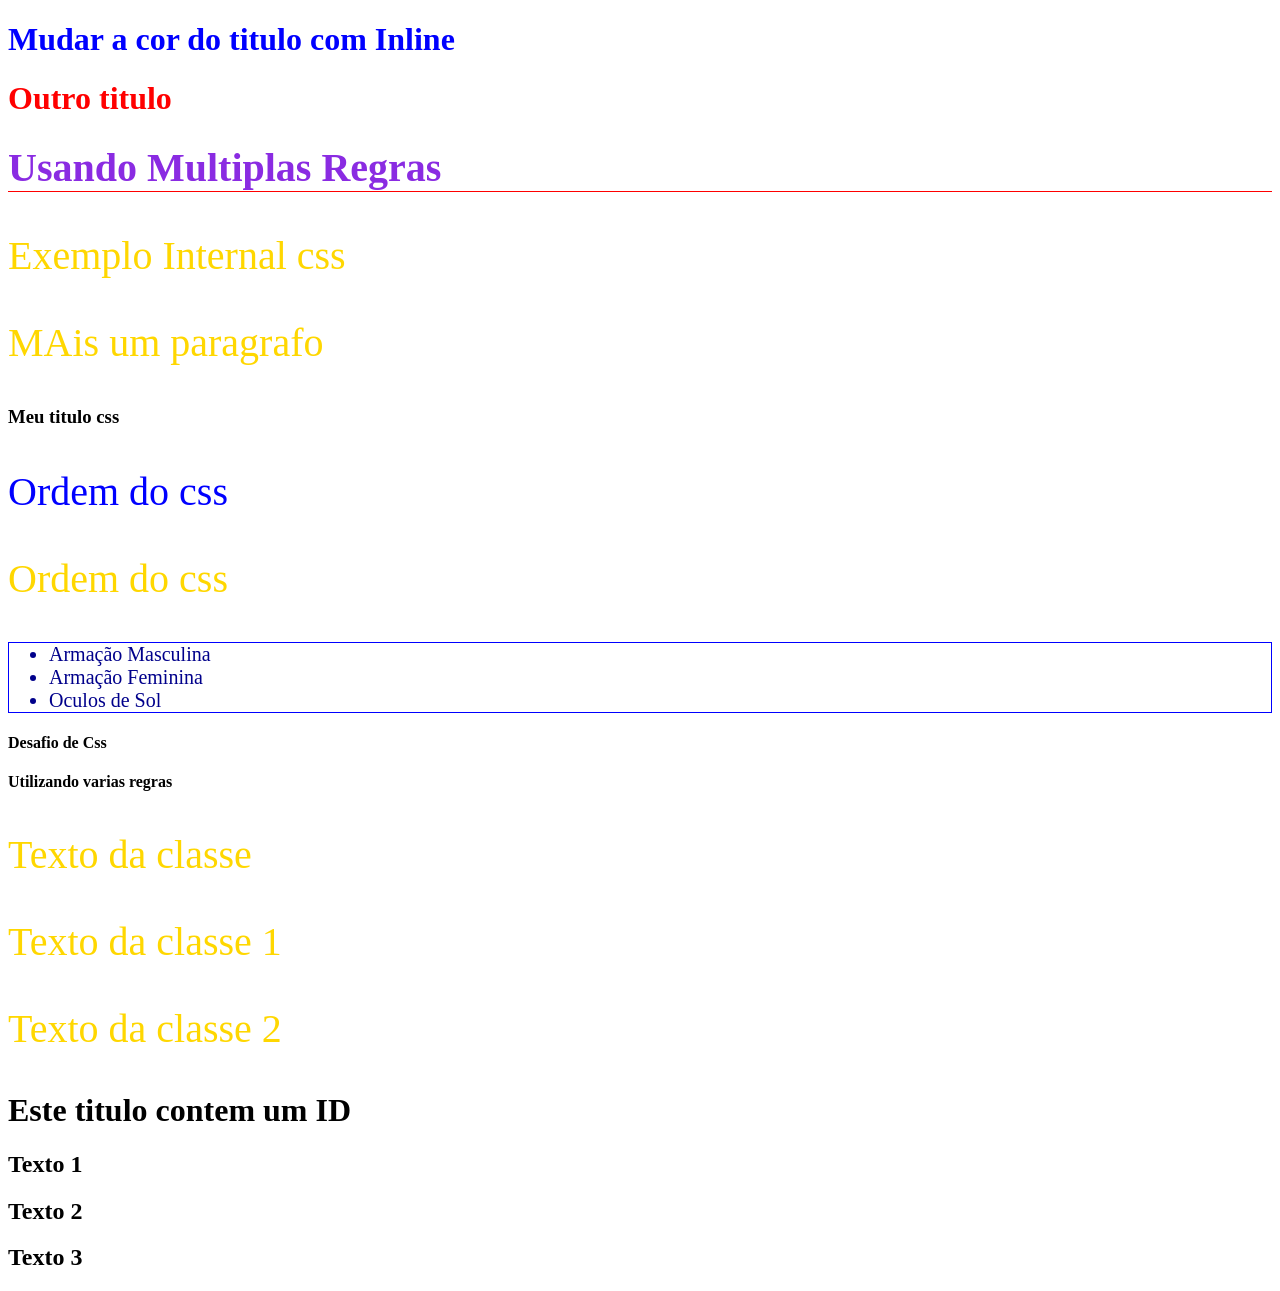
==== HTML-2/3 CSS INTRO/INDEX.HTML @ 3ac35beb "Aulas de html e csss introdução de html e CSS." ====
<!DOCTYPE html>
<html lang="en">
<head>
    <meta charset="UTF-8">
    <meta name="viewport" content="width=device-width, initial-scale=1.0">
    <title>CSS</title>
</head>
<!-- 4 External Css-->

<link rel="stylesheet" href="css/styles.css">

<link rel="stylesheet" href="Css/lists.css">

<link rel="stylesheet" href="css/tittle.css">
<!--3Internal-->
<style>
        p {
            color:gold; 
            font-size: 40px;
        }


</style>

 

<body>
    <!-- 1 iNLINE CSS-->
    <h1 style="color: blue">Mudar a cor do titulo com Inline</h1>

    <h1 style="color: red">Outro titulo</h1>

    <!-- 2 Multiplas regras-->

    <h1 style="color: blueviolet; font-size: 40px; border-bottom: 1px solid red">Usando Multiplas Regras</h1>

    <!--3Internal css  -->

    <p>Exemplo Internal css</p>

    <p> MAis um paragrafo</p>


    <!-- 4 external-->

<h3>Meu titulo css</h3>


<!--5 Ordem do css --l-- esta ordem fala sobre os tres tipo de inserção, externo, interno e inline
de todos o inline, se sobresai sobre os outros, como no exemplo, eu coloquei o interno no head pore, ao colocar esse inline,
ele se sobre, porem o mesmo paragrafo que esta abaixo, vai ter uma cor diferente pore estar no padrão interno -->

    <p style="color: blue">Ordem do css</p>
    <p>Ordem do css</p>


    <!-- 6 Multiplos css-->
    
    <ul>
        <li>Armação Masculina</li>
        <li>Armação Feminina</li>
        <li>Oculos de Sol</li>
    </ul>

<!--7 Desafio de CSS utilizando a pstas tittle, bem basico apenas criar o h4 e adiconar algumas regras para mudar o estilo dele  -->

<h4>Desafio de Css</h4>
<h4>Utilizando varias regras </h4>

<!--8 clases  -->

    <p class="paragrafo">Texto da classe</p>
    <p class="paragrafo">Texto da classe 1</p>
    <p class="paragrafo">Texto da classe 2</p>



<!--9 id  -->


<h1 id="exclusive-title">Este titulo contem um ID</h1>

<!--10 h5 com classes e com id  -->

    <h2 id="algum-titulo" class="titulo">Texto 1</h2>
    <h2 class="titulo">Texto 2</h2>
    <h2>Texto 3</h2>
</body>
</html>
---- HTML-2/3 CSS INTRO/Css/lists.css ----
ul {
    
    font-size: 20px;
    border: 1px solid blue;
    padding: 50;
}


li {
    color: darkblue;
}
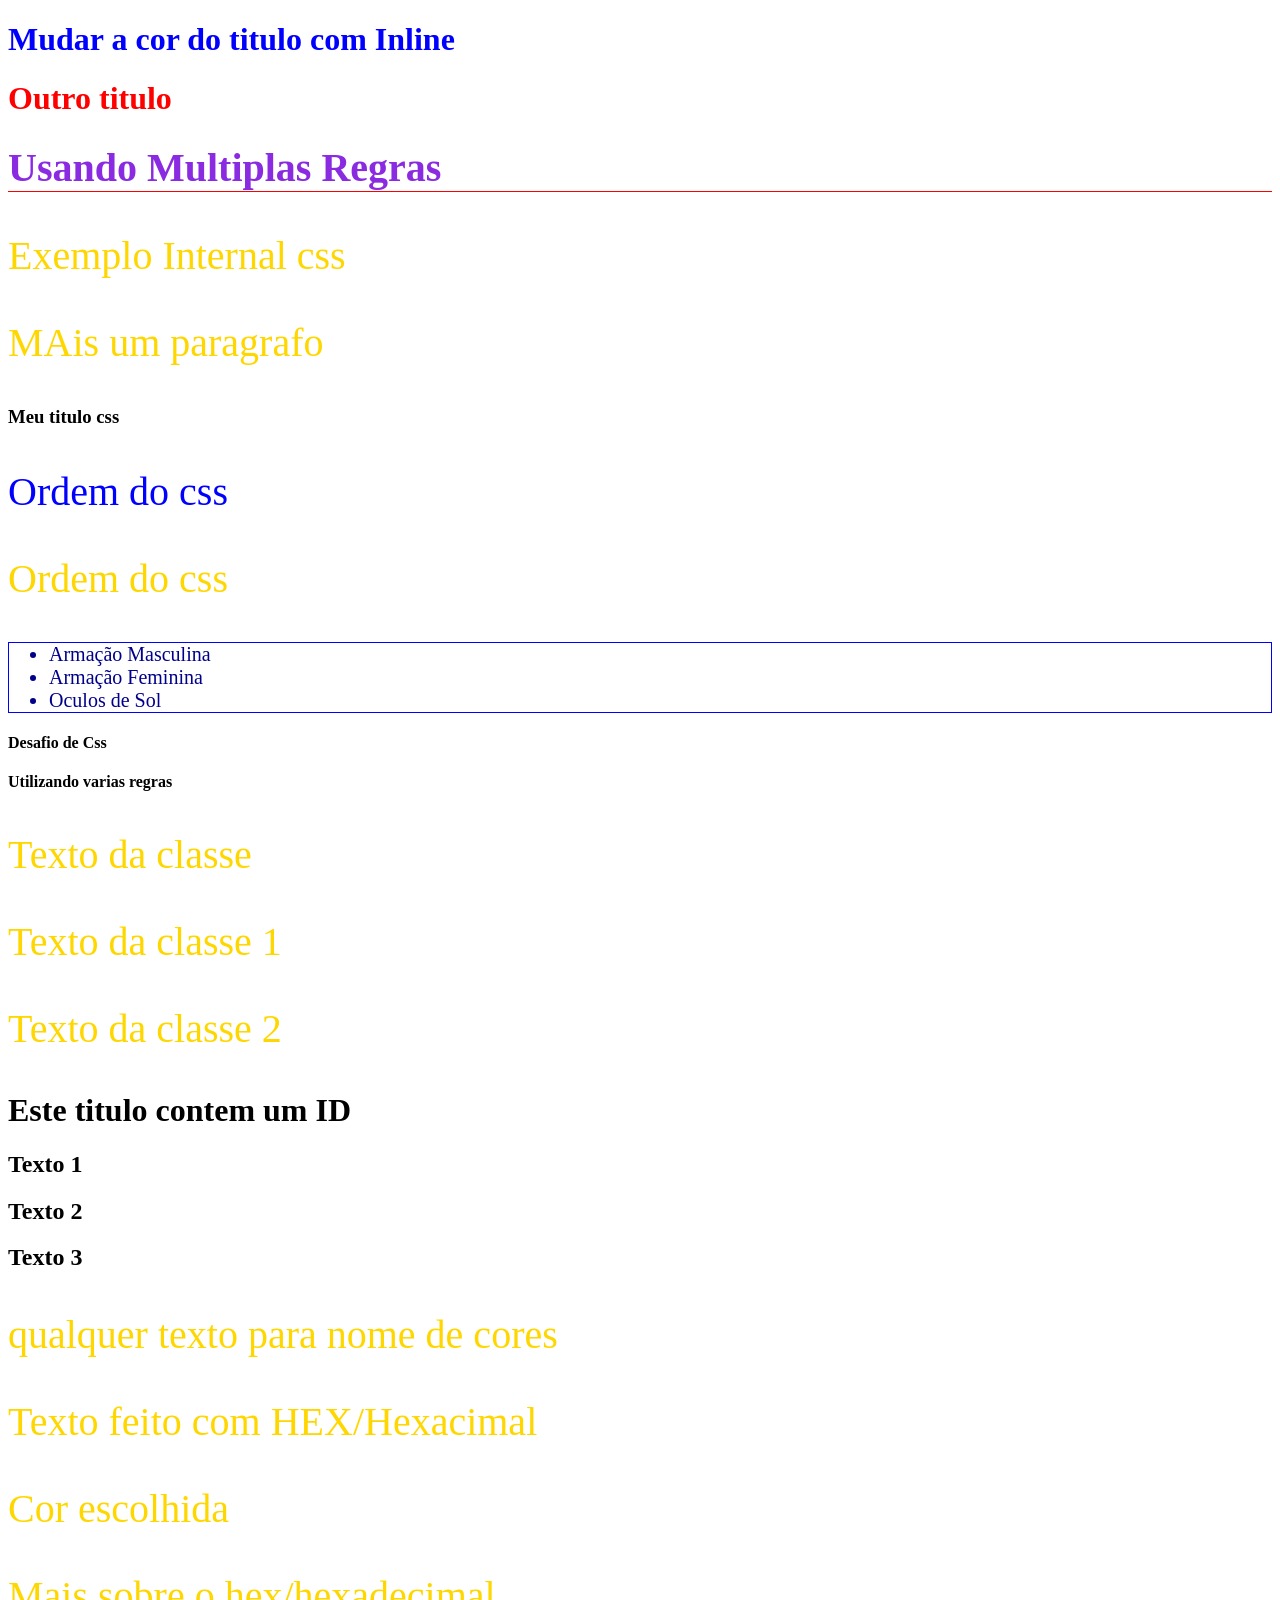
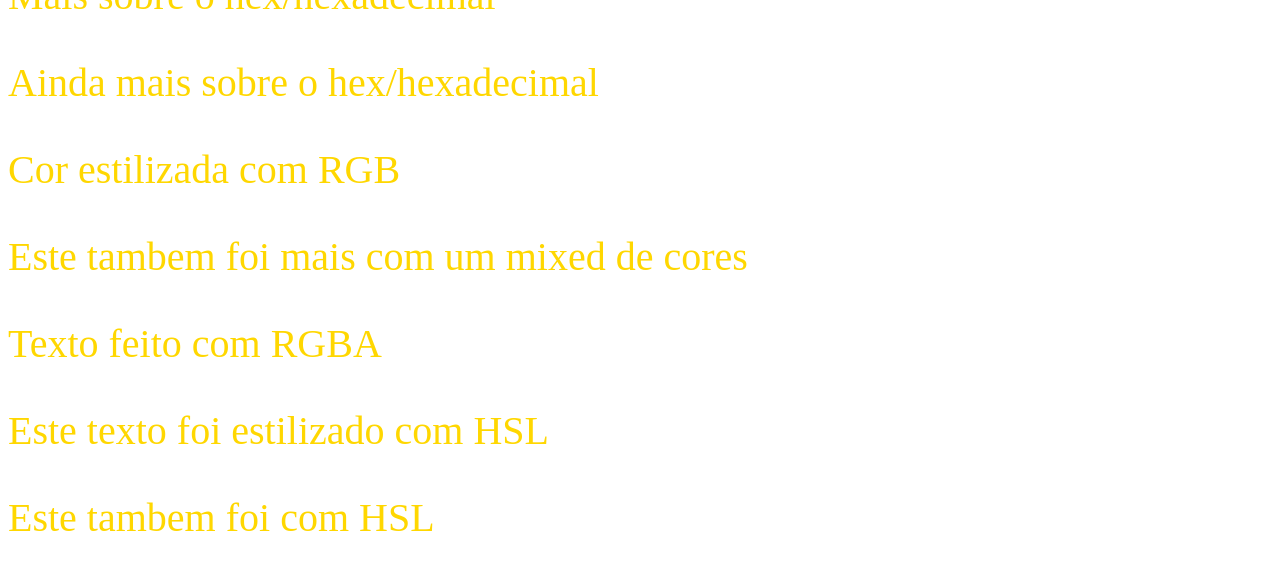
==== commit a4cc6e2d: "Aula Css Como estilizar o html com o css" ====
--- a/HTML-2/3 CSS INTRO/INDEX.HTML
+++ b/HTML-2/3 CSS INTRO/INDEX.HTML
@@ -85,5 +85,47 @@
     <h2 id="algum-titulo" class="titulo">Texto 1</h2>
     <h2 class="titulo">Texto 2</h2>
     <h2>Texto 3</h2>
+
+    <!--11 nome de cores -->
+     <p class="color-name">qualquer texto para nome de cores</p>
+
+     <!--12 Hexadecimal/ Hex  -->
+
+    <p class="hex">Texto feito com HEX/Hexacimal</p>
+
+    <p class="hex-2">Cor escolhida</p>
+
+
+    <!--13 MAis sobre hex -->
+
+    <p class="simple-hex">Mais sobre o hex/hexadecimal</p>
+    <p class="simple-shex-2">Ainda mais sobre o hex/hexadecimal</p>
+
+
+
+    <!--14 RGB -->
+
+    <p class="rgb">Cor estilizada com RGB</p>
+
+    <p class="mixed-rgb">Este tambem foi mais com um mixed de cores</p>
+
+    <!-- 15 RGBA-->
+
+    <p class="rgba">Texto feito com RGBA</p>
+
+
+<!-- 16 HSL -->
+
+    <p class="hsl">Este texto foi estilizado com HSL</p>
+
+    <p class="hsl2">Este tambem foi com HSL</p>
+
+
+
+
+
+
+
+
 </body>
 </html>
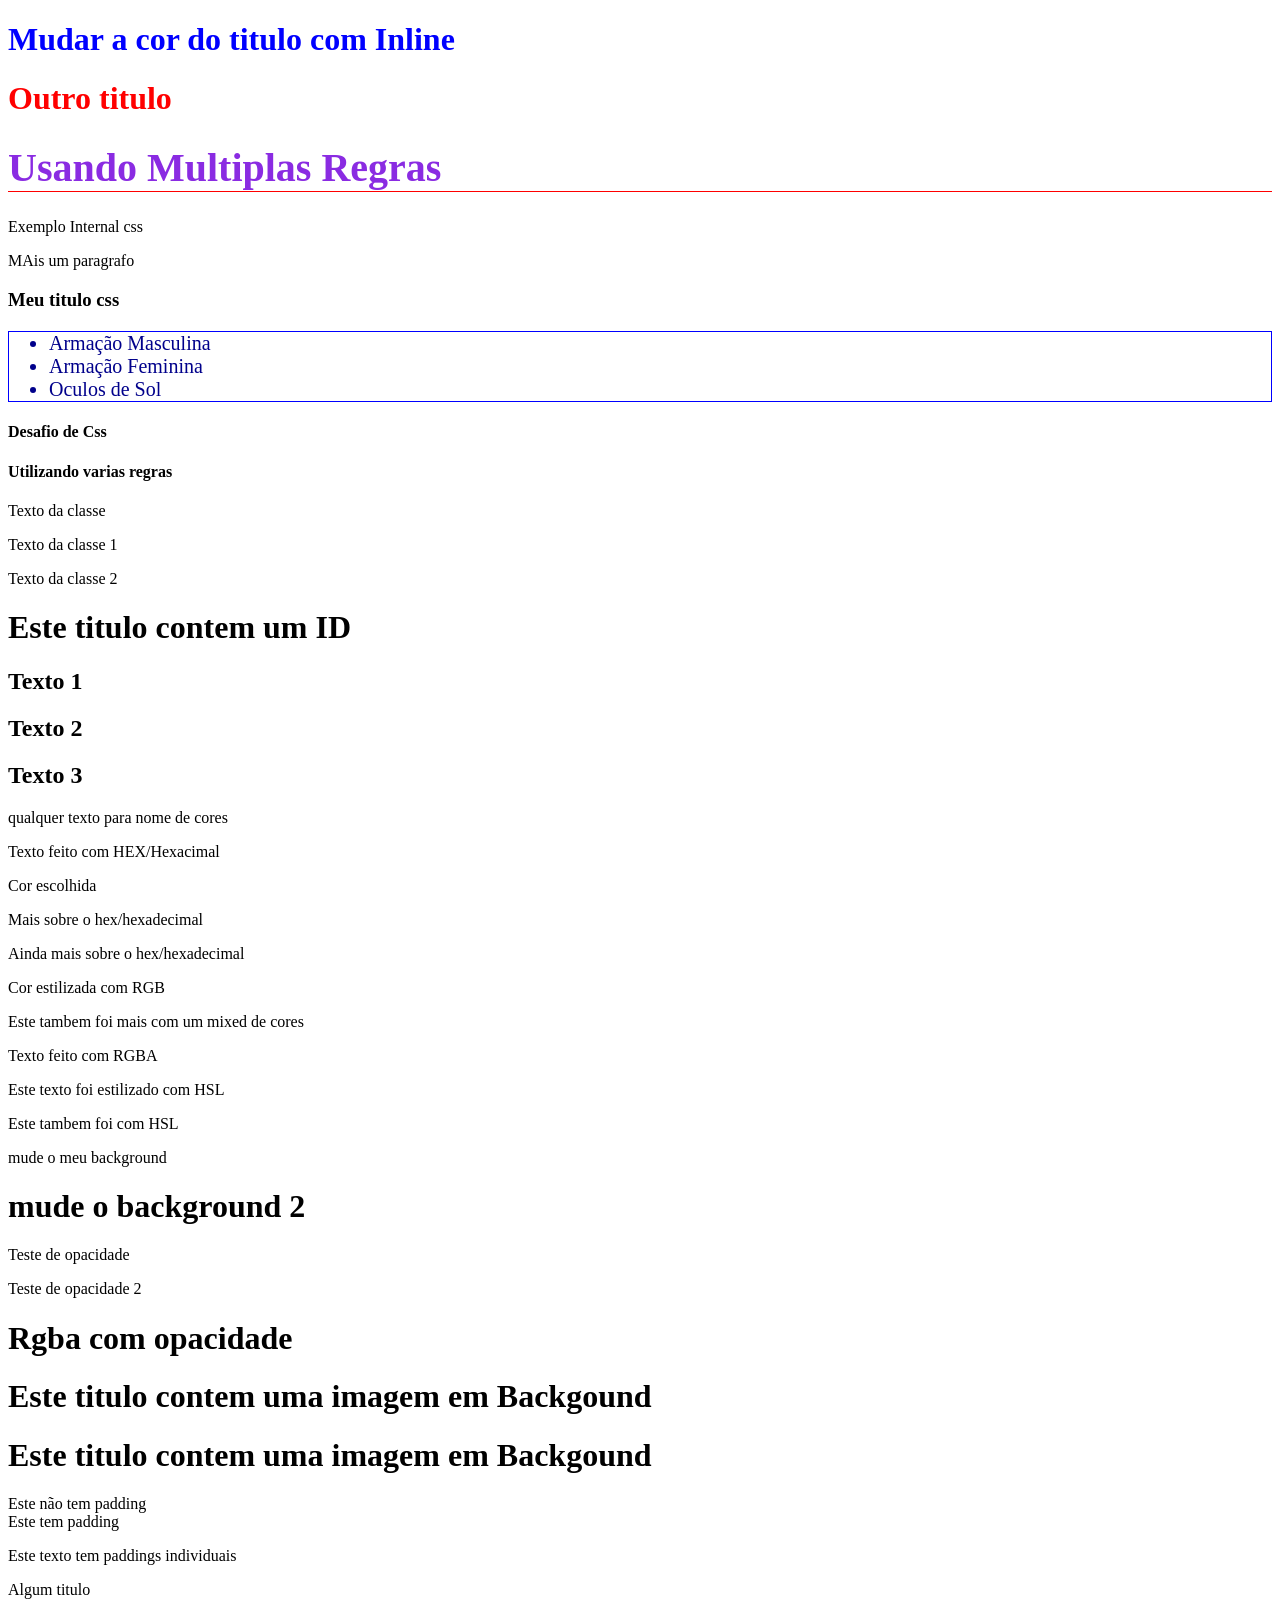
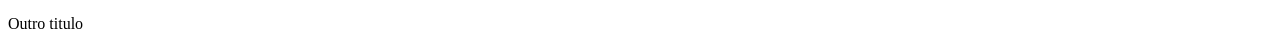
==== commit 63a4cb1e: "css" ====
--- a/HTML-2/3 CSS INTRO/INDEX.HTML
+++ b/HTML-2/3 CSS INTRO/INDEX.HTML
@@ -14,10 +14,10 @@
 <link rel="stylesheet" href="css/tittle.css">
 <!--3Internal-->
 <style>
-        p {
+        /* p {
             color:gold; 
             font-size: 40px;
-        }
+        } */
 
 
 </style>
@@ -49,10 +49,10 @@
 <!--5 Ordem do css --l-- esta ordem fala sobre os tres tipo de inserção, externo, interno e inline
 de todos o inline, se sobresai sobre os outros, como no exemplo, eu coloquei o interno no head pore, ao colocar esse inline,
 ele se sobre, porem o mesmo paragrafo que esta abaixo, vai ter uma cor diferente pore estar no padrão interno -->
-
+<!-- 
     <p style="color: blue">Ordem do css</p>
     <p>Ordem do css</p>
-
+ -->
 
     <!-- 6 Multiplos css-->
     
@@ -120,6 +120,89 @@
 
     <p class="hsl2">Este tambem foi com HSL</p>
 
+    <!--17 Background color  -->
+
+    <p class="bg">mude o meu background</p>
+
+    <h1 class="bg2">mude o background 2</h1>
+
+    <!-- 18 Opacidade no background-->
+
+    <div class="opacity">
+        <p>Teste de opacidade</p>
+
+    </div>
+
+     <div class="opacity2">
+        <p>Teste de opacidade 2</p>
+
+    </div>
+
+<!-- Rgba com opacidade -->
+
+
+<div class="rgba-opacity">
+<h1>Rgba com opacidade</h1>
+
+</div>
+
+<!--20 Backgound img-- Utilizando imagem de fundo ao inves de cor   -->
+
+<h1 class="bg-img">Este titulo contem uma imagem em Backgound</h1>
+
+<h1 class="bg-img2">Este titulo contem uma imagem em Backgound</h1>
+
+
+
+
+<!--21 Centralizando a imagem no backgound -->
+
+<div class="not-centered-bg">
+
+</div>
+
+<div class="centered-bg">   
+
+</div>
+<!-- A partir de agora falara sobre box model, algumas aulas referentes a isso, que 
+ seria o posicionamento dos elementos da pagina, levando em conta borda, distancia entre uns aos outro ''padding''' -->
+
+<!-- 22 height e width---------------- height = altura   width = largura        --> 
+<div class="height-width">
+
+</div>
+
+<div class="height-width-2">
+
+</div>
+
+<!--23 Padding -------------Espasamento entre texto e borda, dando espaço entre si -->
+
+<div class="without-padding">Este não tem padding</div>
+
+<div class="padding">Este tem padding</div>
+
+
+<!-- 24 Outro tipo de padding é individual, exemplo eu ao inves de espansar para todos os lados faço em um especifico, 
+ por exemplo que dar espaço apenas para o lado, ou na vertical,  -->
+
+ <p class="paddings-diferentes">Este texto tem paddings individuais</p>
+
+ <!-- 25 shorthand-padding você cria um padrão para todas as box
+  a configuração é padrão e segue esta ordem top, right, bottom e left nesta ordem  
+   exemplo:  10px 20px 15px 20px   -->
+
+
+   <p class="shothand-paddings">Algum titulo</p>
+   
+   <p class="shothand-paddings-2">Outro titulo</p>
+
+
+
+
+
+
+
 
 
 
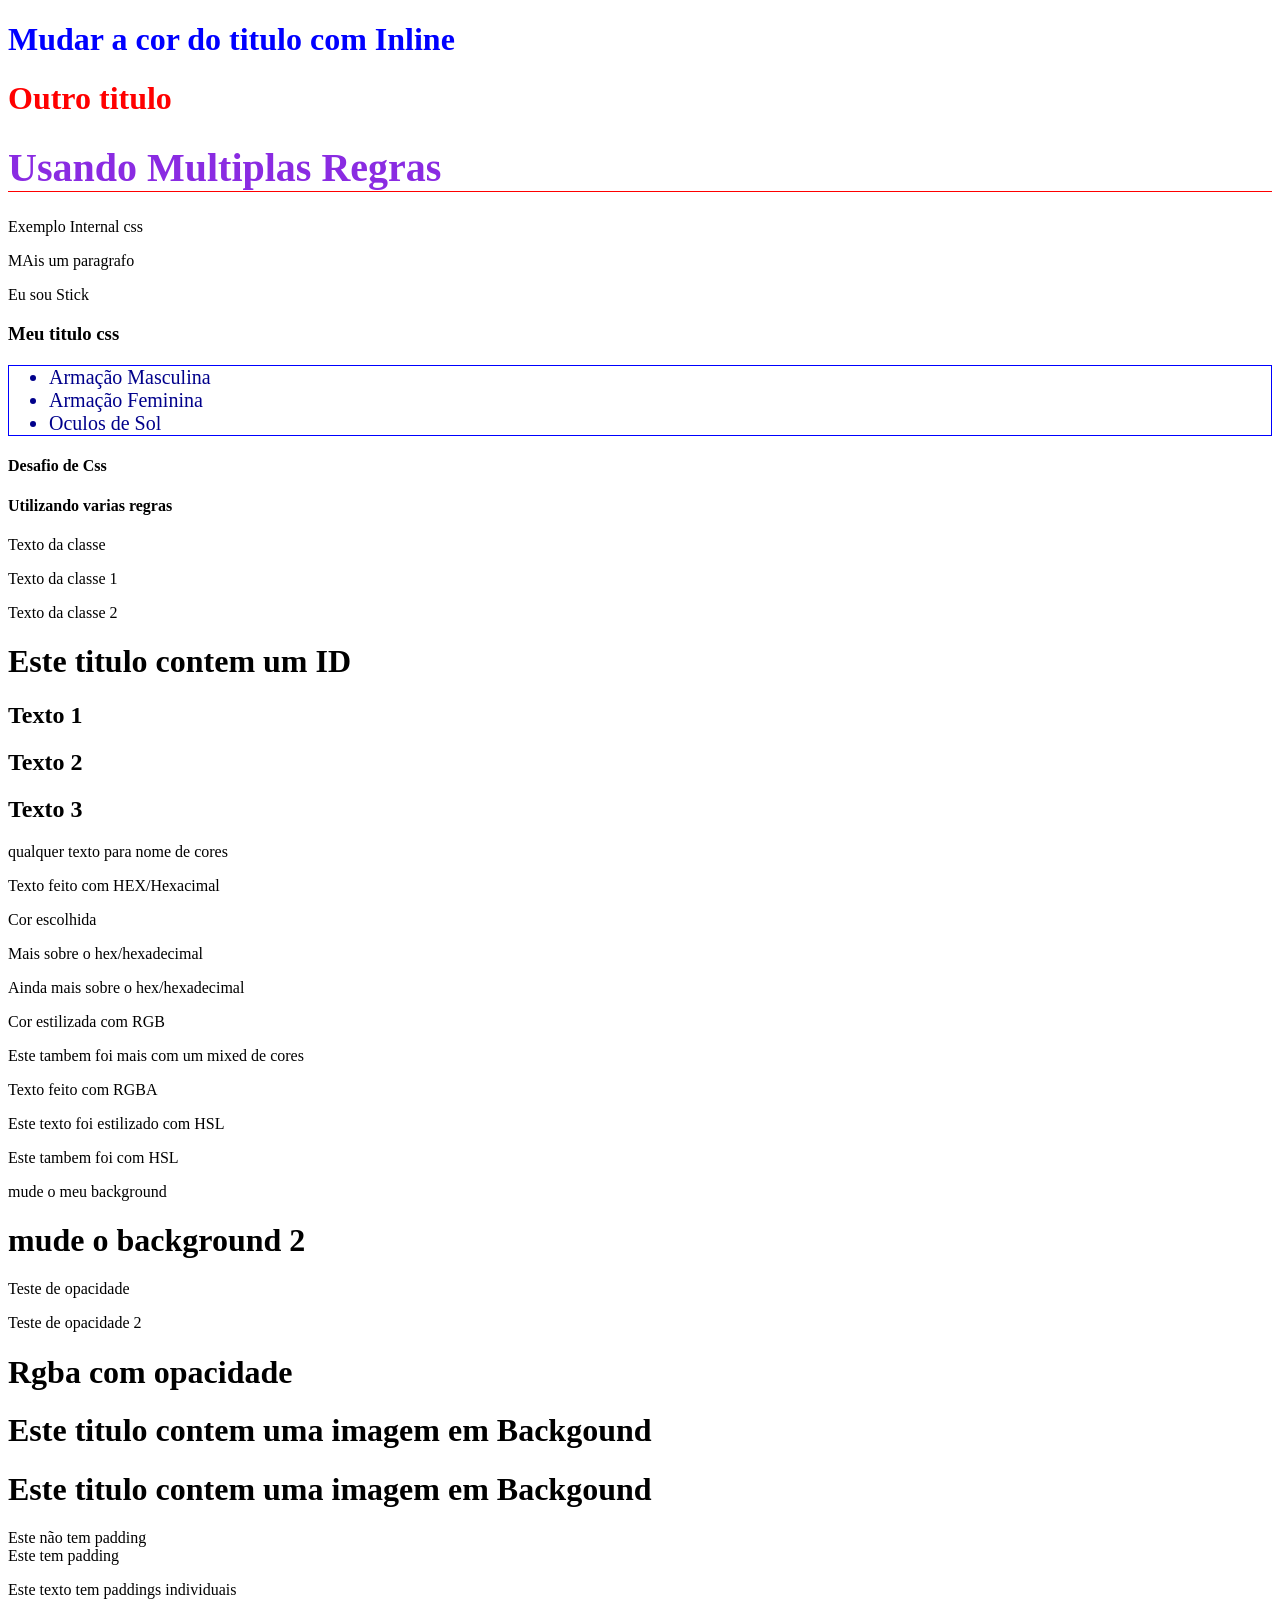
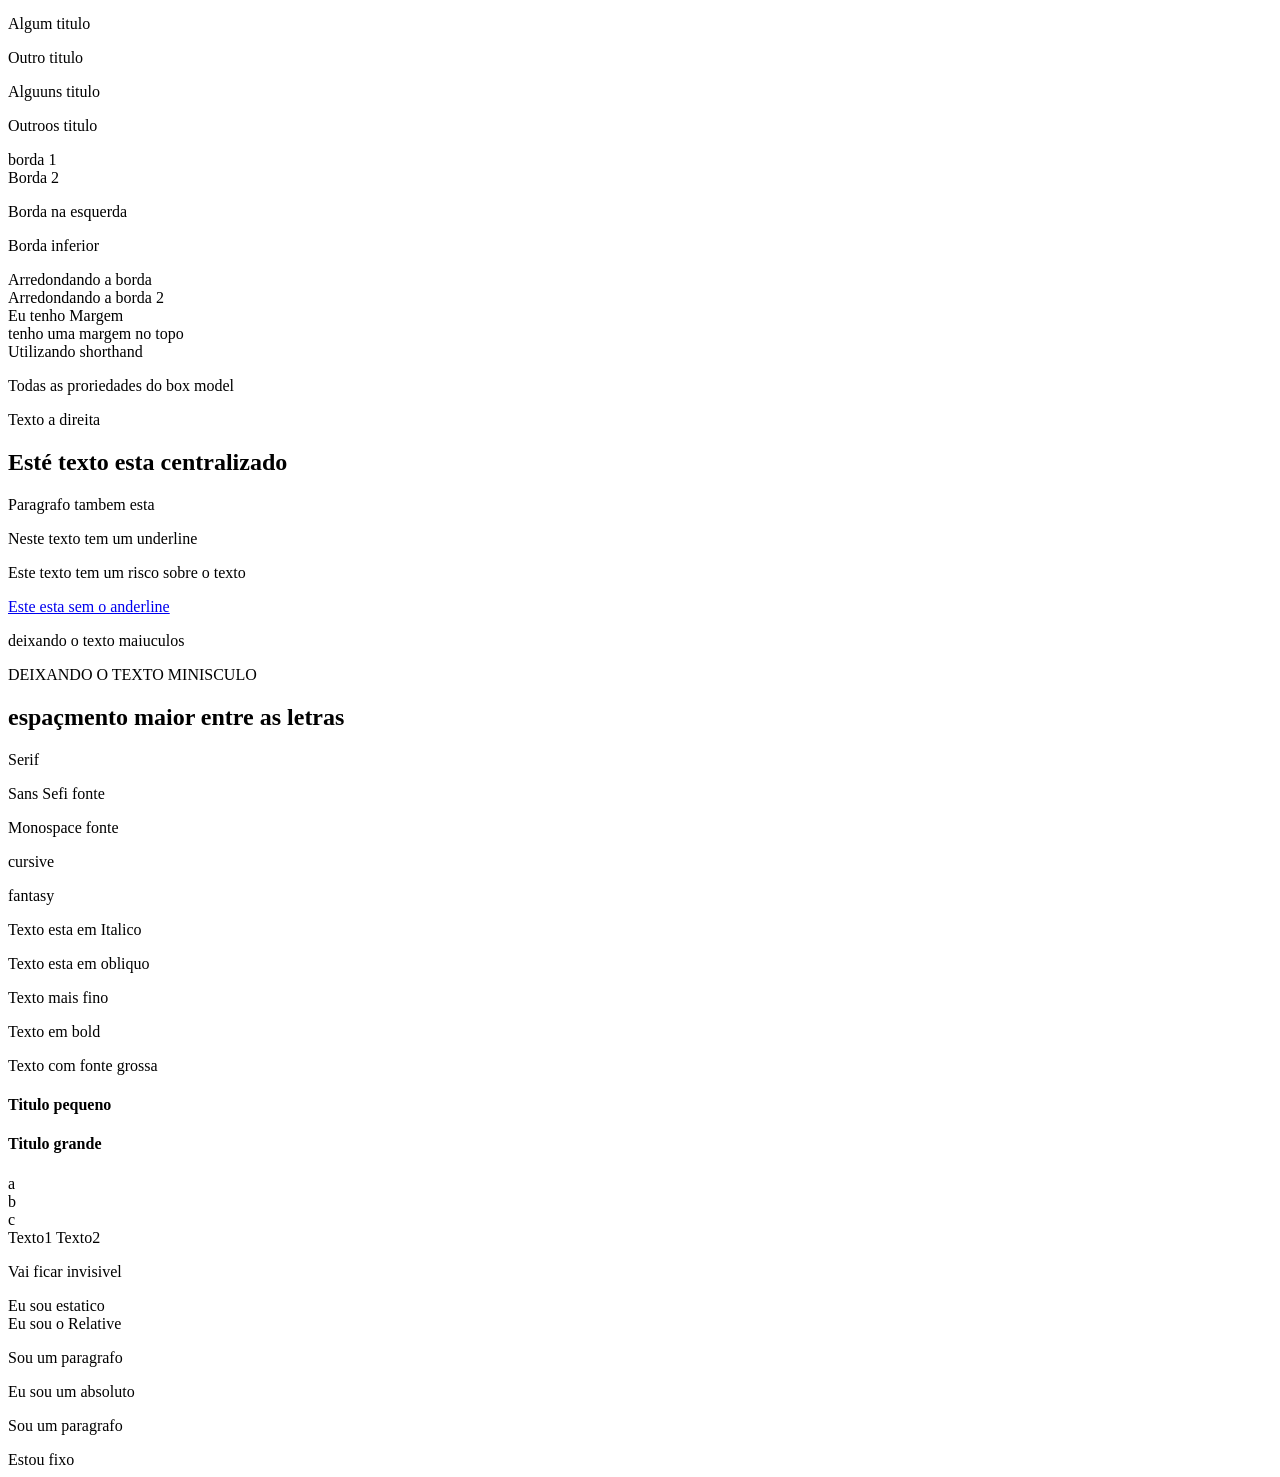
==== commit d73d1e8d: "Projeto de 2 paginas Uma pagina visando utilizar css e html, apenas para estilização a outra utiliza" ====
--- a/HTML-2/3 CSS INTRO/INDEX.HTML
+++ b/HTML-2/3 CSS INTRO/INDEX.HTML
@@ -40,6 +40,11 @@
 
     <p> MAis um paragrafo</p>
 
+    <!-- Stick -->
+     <div class="stick">
+        <span>Eu sou Stick</span>
+     </div>
+
 
     <!-- 4 external-->
 
@@ -197,18 +202,166 @@
    
    <p class="shothand-paddings-2">Outro titulo</p>
 
-
-
-
-
-
-
-
-
-
-
-
-
-
+   <!-- 26 witout com widyth -->
+
+   <div class="without-border-box">
+    <p> Alguuns titulo </p>
+   </div>
+
+   <div class="border-box">
+    <p>Outroos titulo</p>
+   </div>
+
+   <!-- 27 bordas -->
+
+   <div class="bordas">borda 1</div>
+
+   <div class="bordas2">Borda 2</div>
+
+
+
+<!-- 28 borda individual ( cada lado ) -->
+ <p class="border-left">Borda na esquerda</p>
+
+ <p class="border-bottom">Borda inferior</p>
+
+ <!-- 29 arredondar a borda -->
+
+ <div class="rounded-p">Arredondando a borda</div>
+
+ 
+ <div class="rounded-p2">Arredondando a borda 2</div>
+
+ <!-- 30 margem  -->
+
+<div class="margin">Eu tenho Margem</div>
+
+<div class="margin-top">tenho uma margem no topo</div>
+
+<div class="margin-shorthand">Utilizando shorthand</div>
+
+<!-- 31 box model -->
+
+<div class="box-model">
+<p>Todas as proriedades do box model</p>
+
+</div>
+
+<!-- 32 alinhamento de texto  -->
+ <p class="alinhamento-right">Texto a direita</p>
+
+ <div class="texto_centralizado">
+    <h2>Esté texto esta centralizado</h2>
+    <p>Paragrafo tambem esta </p>
+ </div>
+
+ <!-- 33 text decoration -->
+
+ <p class="underline">Neste texto tem um underline</p>
+
+ <p class="line-trough">Este texto tem um risco sobre o texto</p>
+
+ <a href="#" class="remove-underline">Este esta sem o anderline</a>
+
+
+ <!-- 34 text transformation,pegar p maiusculo e deixar minusculo e vice versa -->
+
+ <p class="upper">deixando o texto maiuculos</p>
+
+<p class="lower">DEIXANDO O TEXTO MINISCULO</p>
+
+<!-- 36 latter spacing  -- espaçmento entre as letras-->
+
+<h2 class="letter-spacing">espaçmento maior entre as letras</h2>
+<!-- 37 alterando o stilo da fonte -->
+
+<p class="serif">Serif</p>
+
+<p class="sans-serifi">Sans Sefi fonte</p>
+
+
+<p class="monospace">Monospace fonte</p>
+
+<p class="cursive">cursive</p>
+
+<p class="fantasy">fantasy</p>
+
+
+<!-- 38 font - style  -->
+
+<p class="italic">Texto esta em Italico</p>
+<p class="oblique">Texto esta em obliquo</p>
+
+<!-- 39 font-weight - deixa a fonte mais fina ou mais grossa -->
+
+<p class="thin">Texto mais fino </p>
+<p class="bold">Texto em bold</p>
+<p class="bolder">Texto com fonte grossa</p>
+
+<!-- 40 font size -->
+
+<h4 class="small">Titulo pequeno</h4>
+
+
+<h4 class="big">Titulo grande</h4>
+
+<!-- 41 display  -->
+
+<div class="inline-box">a</div>
+<div class="inline-box">b</div>
+<div class="inline-box">c</div>
+ <span class="block">Texto1</span>   <!--O span faz com que o texto fique ao lado de outros textos inline-->
+<span class="block">Texto2</span>
+
+<!-- 42 Escondendo elemento na tela -->
+ <p class="invisible">Vai ficar invisivel</p>
+
+
+ <!-- 43 Static -->
+
+ <div class="static">
+    <span>Eu sou estatico</span>
+ </div>
+
+<!-- 44 relative -->
+
+ <div class="relative">
+    <span>Eu sou o Relative</span>
+ </div>
+<p>Sou um paragrafo</p>
+
+
+<!-- 45 absolute -->
+
+<div class="absolut">
+    <span>Eu sou um absoluto</span>
+    
+</div>
+<p>Sou um paragrafo</p>
+
+
+
+
+<!--46 Absolute e Relative  -->
+
+<div class="relative-conteigner">
+    <div class="absolut1"></div>
+    <div class="absolut2"></div>
+</div>
+
+<!-- 47 postion fixed -->
+
+<div class="fixed">
+    <span>Estou fixo</span>
+</div>
+
+
+<!-- 48 z- index -->
+ <div class="relative-conteigner">
+    <div class="absolut3"></div>
+     <div class="absolut4"></div>
+     <div class="absolut5"></div>   
+
+</div>
 </body>
 </html>
